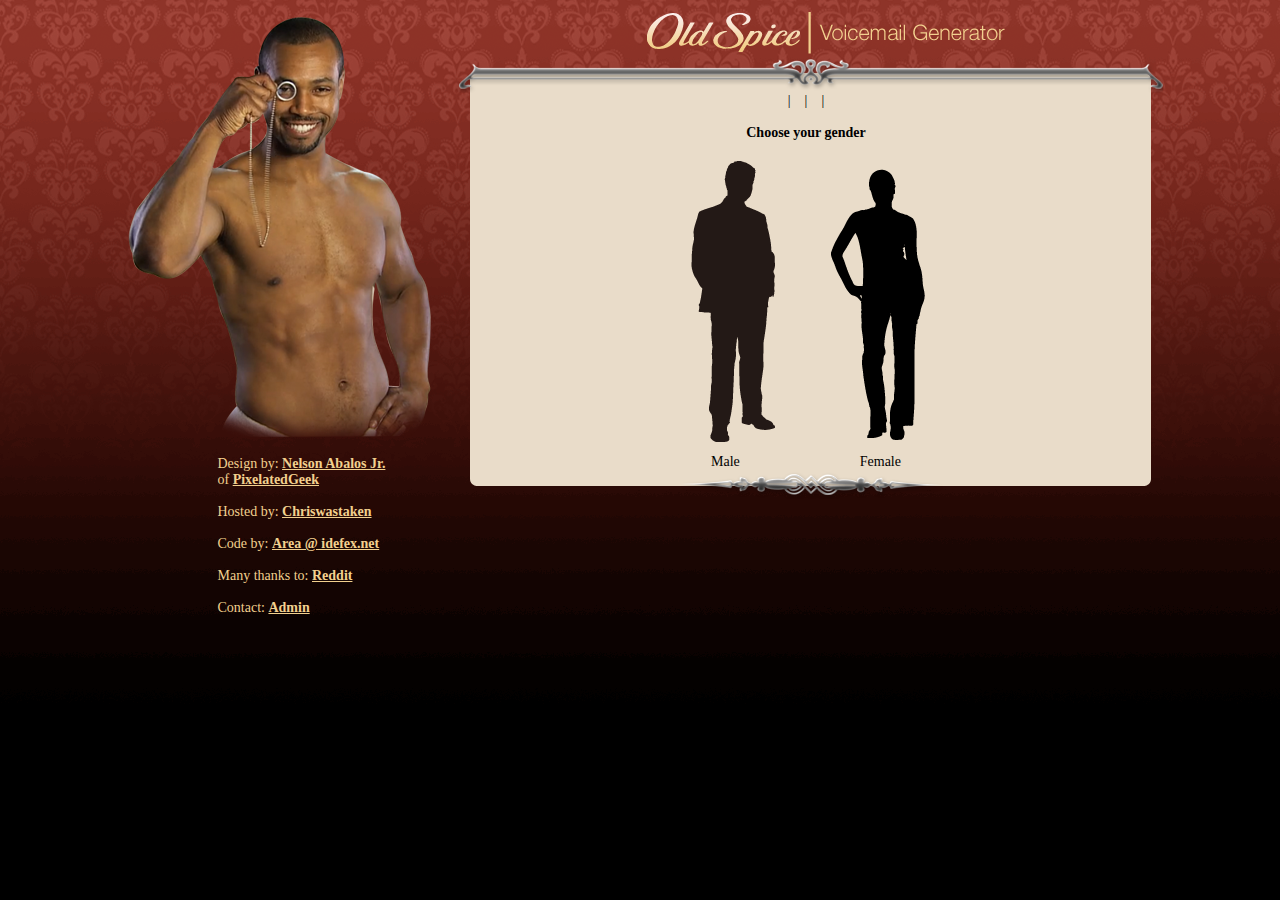
==== data/index.html @ 8dfebc8d "This was nice to containerize." ====
<!DOCTYPE html PUBLIC "-//W3C//DTD XHTML 1.0 Transitional//EN" "http://www.w3.org/TR/xhtml1/DTD/xhtml1-transitional.dtd">
<html xmlns="http://www.w3.org/1999/xhtml">
<head>
<meta http-equiv="Content-Type" content="text/html; charset=UTF-8" />
<title>Old Spice Voicemail Generator | By Chriswastaken, Area, and Nelson Abalos Jr | Thanks to Reddit</title>
<link href="css/oldspice.css" rel="stylesheet" type="text/css" />
<script type="text/javascript">
(function() {
var s = document.createElement('SCRIPT'), s1 = document.getElementsByTagName('SCRIPT')[0];
s.type = 'text/javascript';
s.async = true;
s.src = 'http://widgets.digg.com/buttons.js';
s1.parentNode.insertBefore(s, s1);
})();
</script>
<script type="text/javascript">

  var _gaq = _gaq || [];
  _gaq.push(['_setAccount', 'UA-8726137-7']);
  _gaq.push(['_trackPageview']);

  (function() {
    var ga = document.createElement('script'); ga.type = 'text/javascript'; ga.async = true;
    ga.src = ('https:' == document.location.protocol ? 'https://ssl' : 'http://www') + '.google-analytics.com/ga.js';
    var s = document.getElementsByTagName('script')[0]; s.parentNode.insertBefore(ga, s);
  })();

</script>
<script language="JavaScript" src="validator.js" type="text/javascript"></script>
</head>

<body>
<div id="wrapper">
<div id="isiah_mustafa"></div>
<div id="oldspice_logo"></div>
<div id="box-wrapper">
<div id="box-top"></div>
<div id="content-well"><center>
<script type="text/javascript" src="http://reddit.com/static/button/button1.js"></script>&nbsp;&nbsp;|&nbsp;&nbsp;<a class="DiggThisButton DiggCompact"></a>&nbsp;&nbsp;|&nbsp;&nbsp;<script type="text/javascript">tweetmeme_style = 'compact';</script><script type="text/javascript" src="http://tweetmeme.com/i/scripts/button.js"></script>&nbsp;&nbsp;|&nbsp;&nbsp;<script src="http://www.stumbleupon.com/hostedbadge.php?s=1&amp;r=http://www.oldspicevoicemail.com/"></script>
<br /><br /> <strong>Choose your gender</strong><br /><br /> <a href="male.html"><img src="images/male.png" width="101" height="293" border="0" /></a> <a href="female.html"><img src="images/female.png" width="101" height="293" border="0" /></a> <br /> <span style="margin-right:60px;">Male</span><span style="margin-left:60px;">Female</span></center></div>
<div align="right" id="google_ad_right">
<script type="text/javascript"><!--
google_ad_client = "pub-0943583072456233";
/* 120x600, created 7/22/10 */
google_ad_slot = "3247189223";
google_ad_width = 120;
google_ad_height = 600;
//-->
</script>
<script type="text/javascript"
src="http://pagead2.googlesyndication.com/pagead/show_ads.js">
</script></div>

<div id="box-bot"></div>
<div align="center">
<script type="text/javascript"><!--
google_ad_client = "pub-0943583072456233";
/* 468x60, created 7/21/10 */
google_ad_slot = "2755750074";
google_ad_width = 468;
google_ad_height = 60;
//-->
</script>
<script type="text/javascript"
src="http://pagead2.googlesyndication.com/pagead/show_ads.js">
</script>
</div>
</div>
<div id="reddit-is-credit-to-team">Design by: <a href="http://nelsonabalosjr.com" target="_blank">Nelson Abalos Jr.</a><BR />of <a href="http://pixelatedgeek.com">PixelatedGeek</a><br />
<br /> Hosted by: <a href="http://chriswastaken.com/" target="_blank">Chriswastaken</a><br />
<br /> Code by: <a href="http://idefex.net" target="_blank">Area @ idefex.net</a><br />
<br /> Many thanks to: <a href="http://www.reddit.com/r/reddit.com/comments/cpkpu/old_spice_man_records_voicemail_message_for/" target="_blank">Reddit</a><br />
<br />Contact: <a href="mailto:admin@oldspicevoicemail.com">Admin</a></div>
<div class="clr"></div>
</div>
</body>
</html>
---- data/css/oldspice.css ----
@charset "UTF-8";
/* old spice vm design by NelsonAbalosJr.com */

body {background:url(../images/bg.gif) repeat-x #000; font-family:"Palatino Linotype", "Book Antiqua", Palatino, serif; font-size:14px;}
.clr {clear:both;}
#wrapper {width:1045px; margin:0 auto; position:relative;}
#isiah_mustafa {
	width:330px;
	height:446px;
	background:url(../images/monocle_smile.png) no-repeat;
	position:absolute;
	left: 1px;
	top: 0px;
}
#oldspice_logo {width:361px; height:48px; background:url(../images/title.png) no-repeat; float:left; margin-left:527px;}
#google_ad_right {position:absolute; left:1045px; top:0px;}
#box-wrapper{width:713px; float:right;}
#box-top {width:713px; height:37px; background:url(../images/box_top.png) no-repeat; float:left;}
#box-bot {width:713px; height:29px; background:url(../images/box_bot.png) no-repeat; float:left;}

#content-well {width:633px; float:left; background:url(../images/box_mid.png) repeat-y; padding:0 30px 0 40px;}
#content-well img {margin:0 20px;}

#reddit-is-credit-to-team {color:#f2d08e; float:left; margin:400px 0 0 100px;}
#reddit-is-credit-to-team a{color:#f2d08e; font-weight:bold;}

#gender-wrapper {}
#content1-title {width:101px; height:293px; display:block; background:url(../images/male.png) no-repeat; float:left;}
#content2-title {width:101px; height:293px; display:block; background:url(../images/female.png) no-repeat; float:left;}
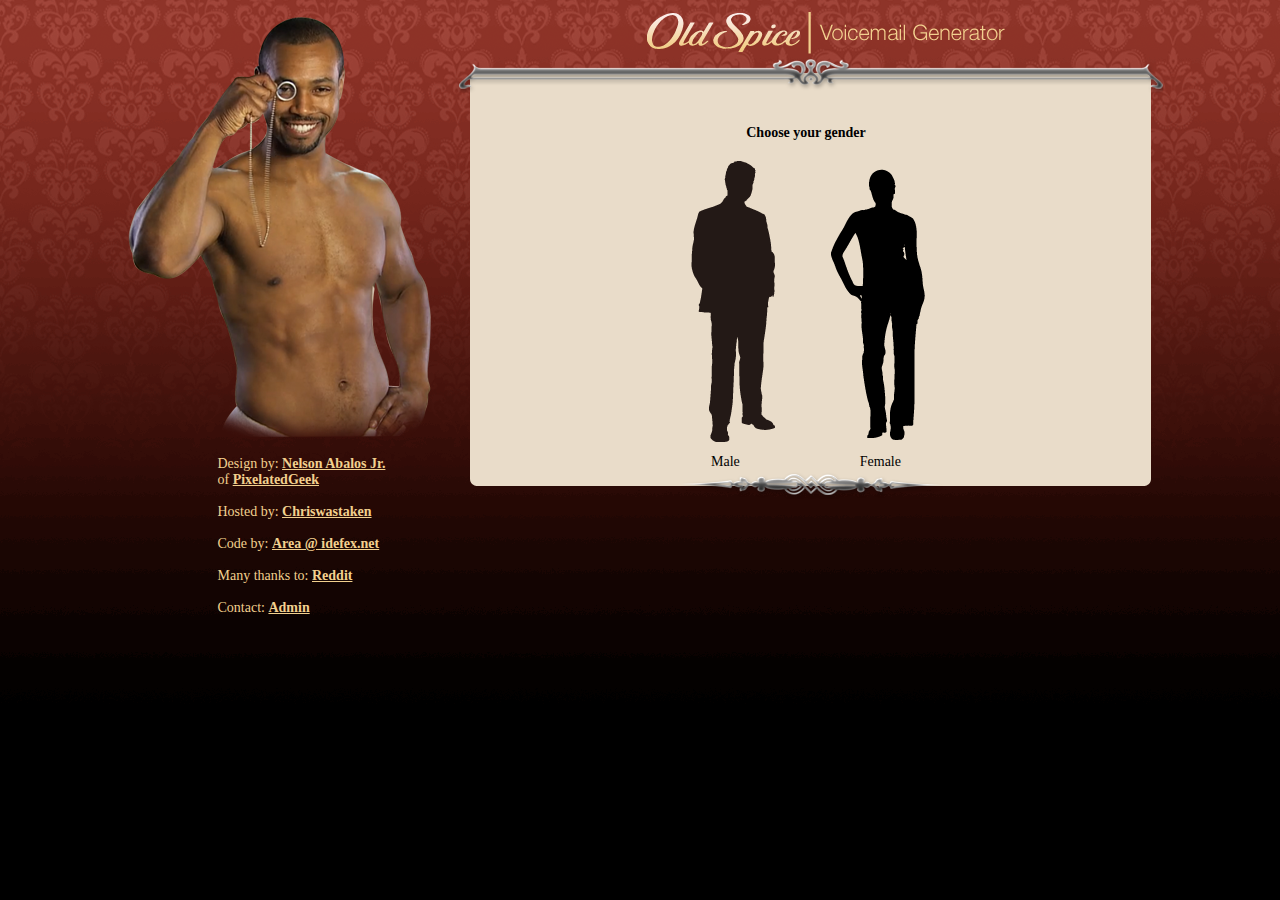
==== commit ef16be61: "I broke everything." ====
--- a/data/index.html
+++ b/data/index.html
@@ -1,18 +1,10 @@
-<!DOCTYPE html PUBLIC "-//W3C//DTD XHTML 1.0 Transitional//EN" "http://www.w3.org/TR/xhtml1/DTD/xhtml1-transitional.dtd">
-<html xmlns="http://www.w3.org/1999/xhtml">
+<!DOCTYPE html PUBLIC "-//W3C//DTD XHTML 1.0 Transitional//EN" "https://www.w3.org/TR/xhtml1/DTD/xhtml1-transitional.dtd">
+<html xmlns="https://www.w3.org/1999/xhtml">
 <head>
 <meta http-equiv="Content-Type" content="text/html; charset=UTF-8" />
 <title>Old Spice Voicemail Generator | By Chriswastaken, Area, and Nelson Abalos Jr | Thanks to Reddit</title>
 <link href="css/oldspice.css" rel="stylesheet" type="text/css" />
-<script type="text/javascript">
-(function() {
-var s = document.createElement('SCRIPT'), s1 = document.getElementsByTagName('SCRIPT')[0];
-s.type = 'text/javascript';
-s.async = true;
-s.src = 'http://widgets.digg.com/buttons.js';
-s1.parentNode.insertBefore(s, s1);
-})();
-</script>
+
 <script type="text/javascript">
 
   var _gaq = _gaq || [];
@@ -36,7 +28,7 @@
 <div id="box-wrapper">
 <div id="box-top"></div>
 <div id="content-well"><center>
-<script type="text/javascript" src="http://reddit.com/static/button/button1.js"></script>&nbsp;&nbsp;|&nbsp;&nbsp;<a class="DiggThisButton DiggCompact"></a>&nbsp;&nbsp;|&nbsp;&nbsp;<script type="text/javascript">tweetmeme_style = 'compact';</script><script type="text/javascript" src="http://tweetmeme.com/i/scripts/button.js"></script>&nbsp;&nbsp;|&nbsp;&nbsp;<script src="http://www.stumbleupon.com/hostedbadge.php?s=1&amp;r=http://www.oldspicevoicemail.com/"></script>
+<script type="text/javascript" src="https://reddit.com/static/button/button1.js"></script>&nbsp;&nbsp;
 <br /><br /> <strong>Choose your gender</strong><br /><br /> <a href="male.html"><img src="images/male.png" width="101" height="293" border="0" /></a> <a href="female.html"><img src="images/female.png" width="101" height="293" border="0" /></a> <br /> <span style="margin-right:60px;">Male</span><span style="margin-left:60px;">Female</span></center></div>
 <div align="right" id="google_ad_right">
 <script type="text/javascript"><!--
@@ -48,7 +40,7 @@
 //-->
 </script>
 <script type="text/javascript"
-src="http://pagead2.googlesyndication.com/pagead/show_ads.js">
+src="https://pagead2.googlesyndication.com/pagead/show_ads.js">
 </script></div>
 
 <div id="box-bot"></div>
@@ -62,14 +54,14 @@
 //-->
 </script>
 <script type="text/javascript"
-src="http://pagead2.googlesyndication.com/pagead/show_ads.js">
+src="https://pagead2.googlesyndication.com/pagead/show_ads.js">
 </script>
 </div>
 </div>
-<div id="reddit-is-credit-to-team">Design by: <a href="http://nelsonabalosjr.com" target="_blank">Nelson Abalos Jr.</a><BR />of <a href="http://pixelatedgeek.com">PixelatedGeek</a><br />
-<br /> Hosted by: <a href="http://chriswastaken.com/" target="_blank">Chriswastaken</a><br />
-<br /> Code by: <a href="http://idefex.net" target="_blank">Area @ idefex.net</a><br />
-<br /> Many thanks to: <a href="http://www.reddit.com/r/reddit.com/comments/cpkpu/old_spice_man_records_voicemail_message_for/" target="_blank">Reddit</a><br />
+<div id="reddit-is-credit-to-team">Design by: <a href="https://nelsonabalosjr.com" target="_blank">Nelson Abalos Jr.</a><BR />of <a href="https://pixelatedgeek.com">PixelatedGeek</a><br />
+<br /> Hosted by: <a href="https://chriswastaken.com/" target="_blank">Chriswastaken</a><br />
+<br /> Code by: <a href="https://idefex.net" target="_blank">Area @ idefex.net</a><br />
+<br /> Many thanks to: <a href="https://www.reddit.com/r/reddit.com/comments/cpkpu/old_spice_man_records_voicemail_message_for/" target="_blank">Reddit</a><br />
 <br />Contact: <a href="mailto:admin@oldspicevoicemail.com">Admin</a></div>
 <div class="clr"></div>
 </div>
